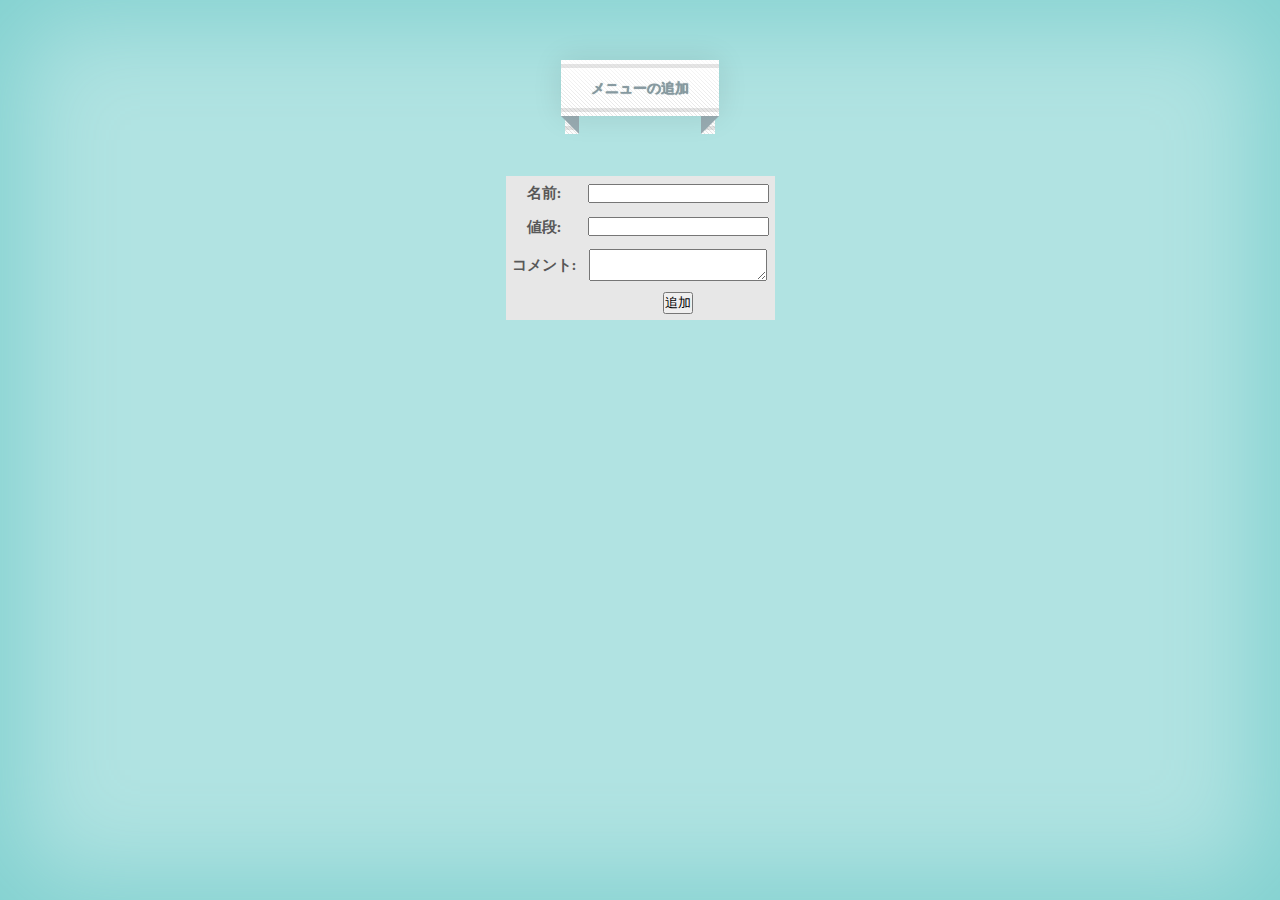
==== pizzashop08/war/newadd.html @ 200d50dd "pizzashop08" ====
<!DOCTYPE html PUBLIC "-//W3C//DTD HTML 4.01 Transitional//EN" "http://www.w3.org/TR/html4/loose.dtd">
<html>
    <head>
        <meta http-equiv="Content-Type" content="text/html; charset=utf-8">
        <title>PizzaDataの追加</title>
        <link rel="stylesheet" type="text/css" href="style.css">
    </head>
    <body>
        <h1>メニューの追加</h1>
        <table>
        <form method="post" action="/addmenu">
            <tr><th>名前:</th><td><input type="text" name="name"></td></tr>
            <tr><th>値段:</th><td><input type="text" name="price"></td></tr>
            <tr><th>コメント:</th><td><textarea name="comment"></textarea></td></tr>
            <tr><th></th><td><input type="submit" value="追加"></td></tr>
        </form>
        </table>
    </body>
</html>
---- pizzashop08/war/style.css ----
/*Basic reset*/
* {margin: 0; padding: 0;}
 
html, body {height: 100%;}
 
body {
    background: #B1E3E2;
    box-shadow: inset 0 0 100px 20px #80D0CF;
    text-align: center;
}
 
h1 {
    display: inline-block;
    font-size: 14px;
    line-height: 28px;
    color: #8699A0;
    text-shadow: 0 0 1px #758890;
    margin: 60px 0;
    font-family: arial, verdana;
    outline: none;
    padding: 14px 30px;
    position: relative;
    text-transform: uppercase;
    /*A little shadow for 3d effect*/
    /*Finally another shadow to negate some aspects of the :after element to complete the effect. This drops a shrinked shadow over the :after element with the same color like that of the background. The shadow is shrinked by the same offset amount = 18. And it is moved down by twice the offset amount to cover the entire height of the :after element*/
    box-shadow:
        0 0 30px 0 rgba(0, 0, 0, 0.1),
        0 36px 0 -18px #B1E3E2;
}
 
/*The ribbon ends*/
h1:before {
    content: '';
    position: absolute;
    top: 18px;
    left: -15%;
    z-index: -1;
    width: 130%;
    /*We will be using the triangle logic - 2 sided borders and 0 height. That will create negative triangles on the left and right*/
    height: 0;
    border: 28px solid rgba(0, 0, 0, 0);
    border-left: 28px solid #B1E3E2;
    border-right: 28px solid #B1E3E2;
    /*Same color as the container which is the body in this case*/
}
 
/*The after pseudo element will negatve the bottom part of the ribbon completing the effect*/
h1:after {
    content: '';
    width: 100%;
    height: 0;
    position: absolute;
    top: 100%; left: 0;
    z-index: -1;
    /*The height of the top border is same as width of the left/right borders for the smoothest effect. The height of the top border is also the same as the offset the :before element has from the top*/
    border-top: 18px solid #99acb2;
    border-left: 18px solid transparent;
    border-right: 18px solid transparent;
}
 
h1, h1:before {
    /*Some cool multi-background - we will use a combination of 4 backgrounds to create a cool effect*/
    background-image:
        /*2 grey borders*/
        linear-gradient(
            transparent 8%,
            rgba(0, 0, 0, 0.1) 8%,
            rgba(0, 0, 0, 0.1) 14%,
            transparent 14%,
            transparent 86%,
            rgba(0, 0, 0, 0.1) 86%,
            rgba(0, 0, 0, 0.1) 92%,
            transparent 92%
        ),
        /*white gloss gradient*/
        linear-gradient(
            rgba(255, 255, 255, 0.75),
            rgba(255, 255, 255, 0)
        ),
        /*thin stripes*/
        linear-gradient(
            45deg,
            transparent 40%,
            rgba(0, 0, 0, 0.1) 40%,
            rgba(0, 0, 0, 0.1) 60%,
            transparent 60%
        ),
        /*white base*/
        linear-gradient(white, white);
    background-size:
        cover, /*borders*/
        cover, /*white gloss*/
        4px 4px, /*thin stripes*/
        cover; /*base white*/
}
 
h1, h1:before, h1:after {
    box-sizing: border-box;
    /*Fix to make the borders appear on the ribbon ends also*/
    background-origin: border-box;
}


table {
	margin-left: auto;
	margin-right: auto;
	border:0px;
    border-spacing:1px;
    font-size:15px;
    background-color:#e7e7e7;
    color:#585858;
    border-color:black;
}
caption {
    font-weight:bold;
    background:#50adea;
    border-bottom:2px solid #1975d7;
    color:#fff;
    text-transform:uppercase;
    padding:10px;
}
td, th {
    padding:5px;
    line-height:1.5;
}
table td a:link, table td a:visited {
    color:#1975d7;
    text-decoration:none;
}
table td a:hover {
    color:#50adea;
    border-bottom:2px solid #8fd5ff;
    text-decoration:none ;
}

td.cbox{
	padding-left:8px;
	padding-right:8px;
}
td.name{
	padding-left:10px;
	padding-right:10px;
}
td.count{
	text-align:right;
}

div a {
	display:block;
	text-decoration:none;
	width:100px;
	padding:20px;
	margin:5px;
	text-align:center;
	background-color:white;
	border-radius: 20px;
	-moz-border-radius: 20px;
	-webkit-border-radius: 20px;
	align:center;
	
}

div.center {
	align:center;
	margin: 0 auto;
}
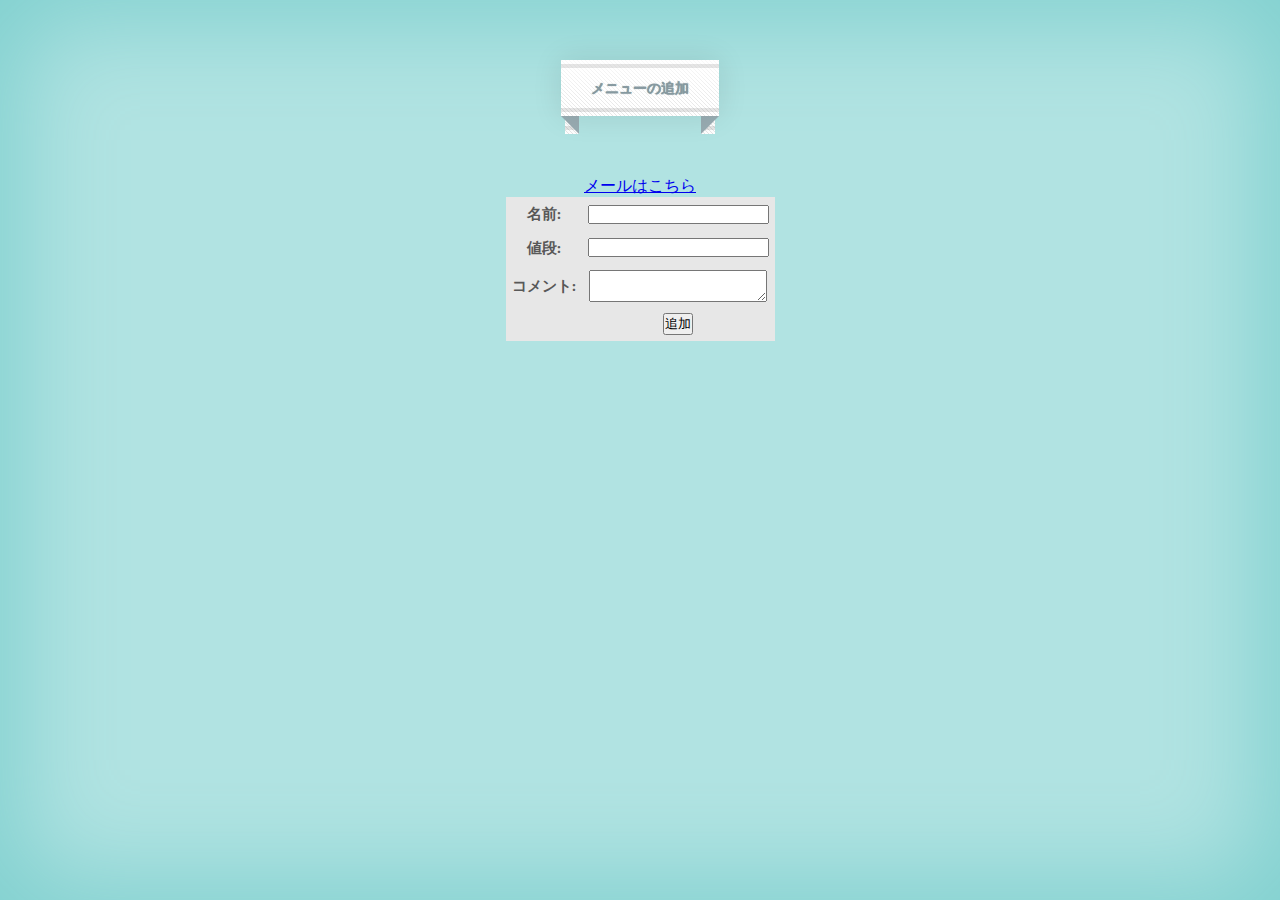
==== commit dbe44c5a: "GAEを使ったユーザー認証と店員がメニューの種類を追加した場合にメールでお知らせする機能の追加" ====
--- a/pizzashop08/war/newadd.html
+++ b/pizzashop08/war/newadd.html
@@ -13,6 +13,11 @@
             <tr><th>値段:</th><td><input type="text" name="price"></td></tr>
             <tr><th>コメント:</th><td><textarea name="comment"></textarea></td></tr>
             <tr><th></th><td><input type="submit" value="追加"></td></tr>
+            <center>
+	    	<a href="mailto:g12961ym@gm.tsuda.ac.jp">
+   	     	メールはこちら
+   			 </a>
+			</center>
         </form>
         </table>
     </body>
